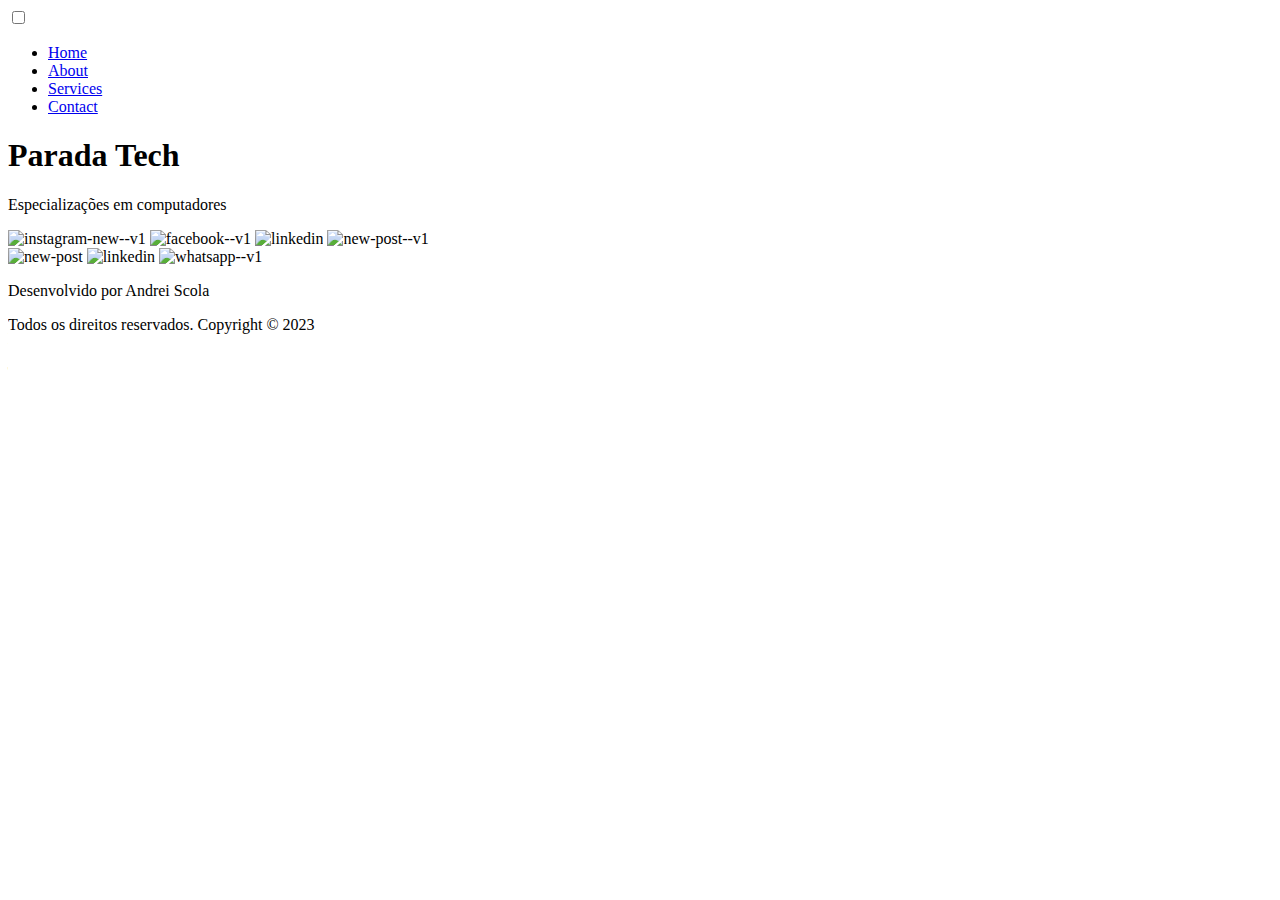
==== parada-tech/index.html @ c6e2afc3 "Criação de toda estrutura HTML da página principal" ====
<!DOCTYPE html>
<html lang="pt-br">

<head>
    <meta name="robots" content="index, follow">
    <meta name="author" content="Andrei Scola">
    <meta name="keywords" content="assistência técnica, computadores, consertos, hardwares, sistemas">
    <meta http-equiv="content-language" content="pt-br">
    <meta charset="UTF-8">
    <meta name="viewport" content="width=device-width, initial-scale=1.0">
    <title>Parada Tech</title>
</head>

<body>
    <header>
        <nav>
            <label for="id-show-menu" class="show-menu">
                <div class="nav-icon">
                    <i class="fa fa-navicon"></i>
                </div>
            </label>
            <input type="checkbox" id="id-show-menu" class="checkbox-menu" role="button">
            <div class="menu-block">
                <ul class="navUL">
                    <li><a href="#">Home</a></li>
                    <li><a href="#">About</a></li>
                    <li><a href="#">Services</a></li>
                    <li><a href="#">Contact</a></li>
                </ul>
            </div>
        </nav>
    </header>
    <main>
        <section>
            <div>
                <h1>Parada Tech</h1>
                <p>Especializações em computadores</p>
            </div>
            <div>
                <img width="50" height="50" src="https://img.icons8.com/ios/50/instagram-new--v1.png"
                    alt="instagram-new--v1" />
                <img width="50" height="50" src="https://img.icons8.com/ios/50/facebook--v1.png" alt="facebook--v1" />
                <img width="50" height="50" src="https://img.icons8.com/ios/50/linkedin.png" alt="linkedin" />
                <img width="50" height="50" src="https://img.icons8.com/ios/50/new-post--v1.png" alt="new-post--v1" />
            </div>
        </section>
    </main>
    <footer>
        <div>
            <img width="26" height="26" src="https://img.icons8.com/metro/26/new-post.png" alt="new-post" />
            <img width="26" height="26" src="https://img.icons8.com/metro/26/linkedin.png" alt="linkedin" />
            <img width="24" height="24" src="https://img.icons8.com/material-outlined/24/whatsapp--v1.png"
                alt="whatsapp--v1" />
        </div>
        <div>
            <p>Desenvolvido por Andrei Scola</p>
            <p>Todos os direitos reservados. Copyright &copy; 2023</p>
        </div>
    </footer>
</body>

</html>
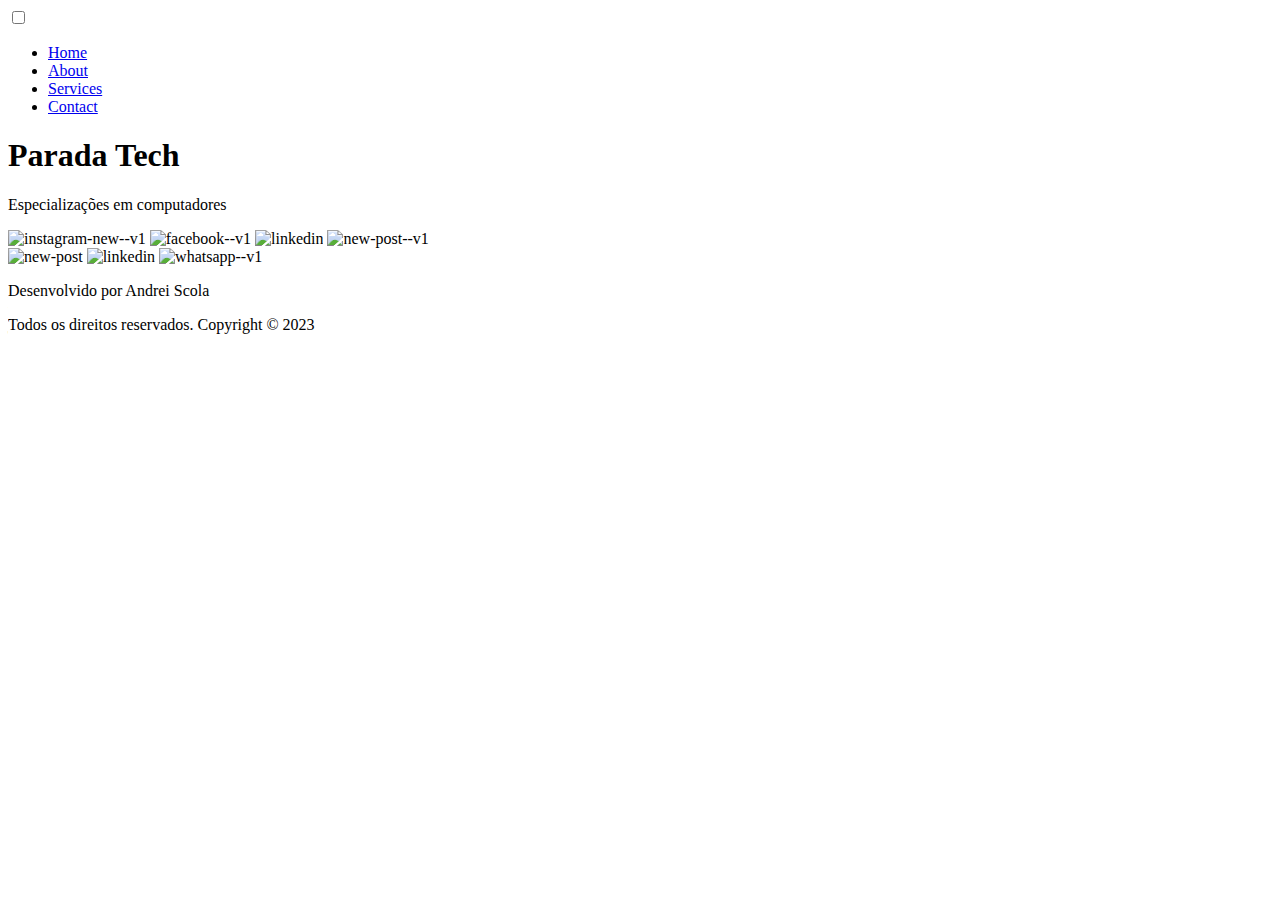
==== commit b57ec00e: "Criação de link para estilização" ====
--- a/parada-tech/index.html
+++ b/parada-tech/index.html
@@ -9,6 +9,7 @@
     <meta charset="UTF-8">
     <meta name="viewport" content="width=device-width, initial-scale=1.0">
     <title>Parada Tech</title>
+    <link rel="stylesheet" href="assets/css/style.css">
 </head>
 
 <body>
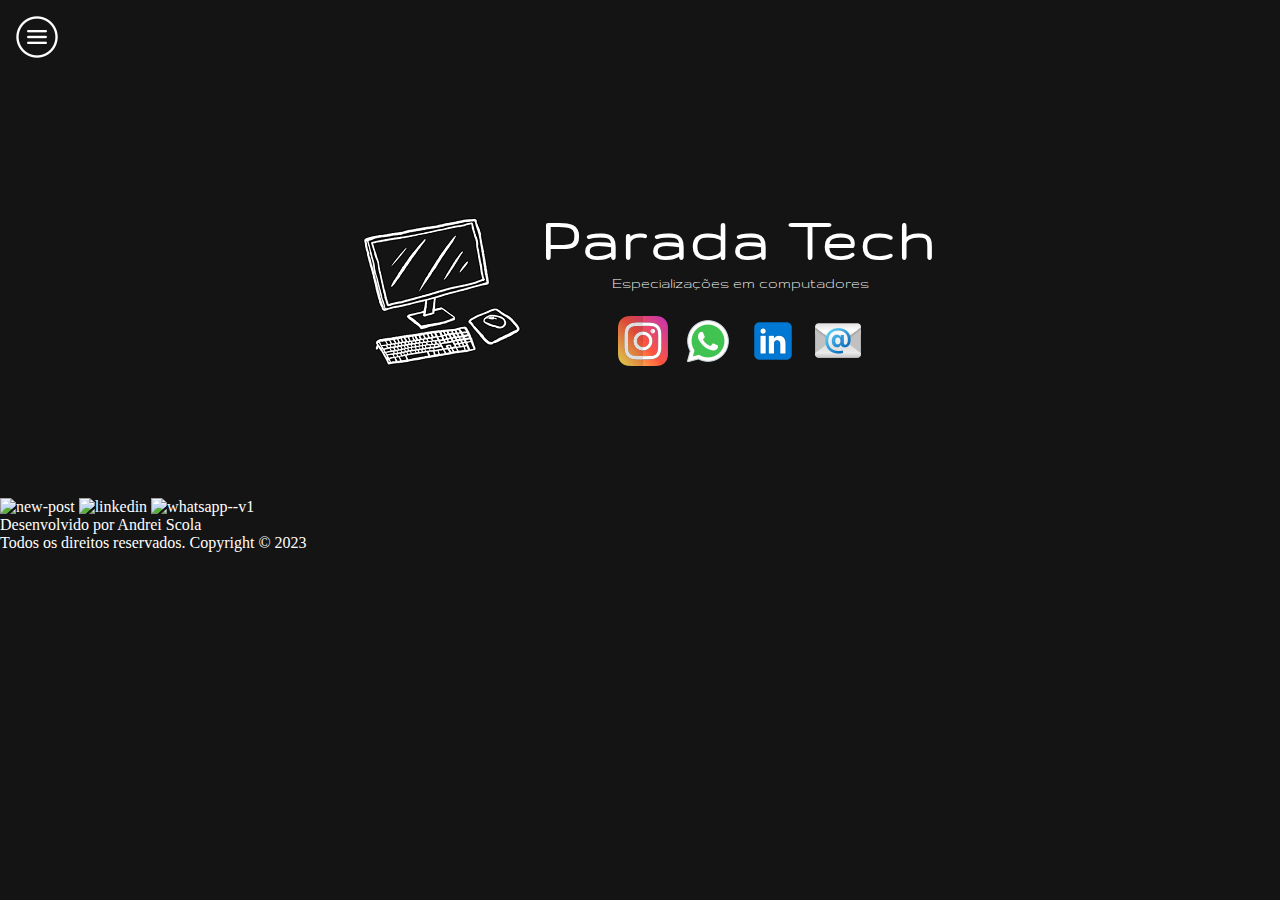
==== commit 85918494: "Um pouco de ajustes nos arquivos HTML e CSS" ====
--- a/parada-tech/index.html
+++ b/parada-tech/index.html
@@ -15,9 +15,9 @@
 <body>
     <header>
         <nav>
-            <label for="id-show-menu" class="show-menu">
+            <label for="id-show-menu" class="abre-menu">
                 <div class="nav-icon">
-                    <i class="fa fa-navicon"></i>
+                    <img src="assets/icons/logo-menu.png" alt="Menu">
                 </div>
             </label>
             <input type="checkbox" id="id-show-menu" class="checkbox-menu" role="button">
@@ -32,17 +32,19 @@
         </nav>
     </header>
     <main>
-        <section>
-            <div>
-                <h1>Parada Tech</h1>
-                <p>Especializações em computadores</p>
-            </div>
-            <div>
-                <img width="50" height="50" src="https://img.icons8.com/ios/50/instagram-new--v1.png"
-                    alt="instagram-new--v1" />
-                <img width="50" height="50" src="https://img.icons8.com/ios/50/facebook--v1.png" alt="facebook--v1" />
-                <img width="50" height="50" src="https://img.icons8.com/ios/50/linkedin.png" alt="linkedin" />
-                <img width="50" height="50" src="https://img.icons8.com/ios/50/new-post--v1.png" alt="new-post--v1" />
+        <section class="main">
+                <img src="assets/image/logo.png" alt="Logo">
+            <div class="main-text-logo">
+                <div class="main-text">
+                    <h1>Parada Tech</h1>
+                    <p>Especializações em computadores</p>
+                </div>
+                <div class="main-logo">
+                    <a href="https://instagram.com/andreiscola_"><img src="assets/icons/logo-insta.png" alt="Instagram"></a>
+                    <a href="https://wa.me/+5551994151338"><img src="assets/icons/logo-whatsapp.png" alt="WhatsApp"></a>
+                    <a href="https://linkedin.com/in/andreioliveirascola"><img src="assets/icons/logo-linkedin.png" alt="Linkedin"></a>
+                    <a href="mailto:andreiscola@outlook.com"><img src="assets/icons/logo-email.png" alt="Email"></a>
+                </div>
             </div>
         </section>
     </main>
--- a/parada-tech/assets/css/style.css
+++ b/parada-tech/assets/css/style.css
@@ -0,0 +1,139 @@
+@import url('https://fonts.googleapis.com/css2?family=Barlow&family=Gruppo&display=swap');
+
+:root {
+    --color1: #141414;
+    --color2: #ffffff;
+
+    --font1: 'Gruppo', sans-serif;
+    --font2: 'Barlow', sans-serif;
+}
+
+* {
+    padding: 0;
+    margin: 0;
+    box-sizing: border-box;
+}
+
+html,
+body {
+    margin: 0;
+    min-height: 100%;
+    background-color: var(--color1);
+    color: var(--color2);
+}
+
+.abre-menu {
+    cursor: pointer;
+}
+
+input.checkbox-menu[type="checkbox"] {
+    display: none;
+    appearance: none;
+}
+
+input.checkbox-menu[type="checkbox"]:checked~div.menu-block {
+    opacity: 1;
+    visibility: visible;
+}
+
+.nav-icon {
+    display: inline-block;
+    font-size: 1.5em;
+    padding: 0.5em;
+    vertical-align: middle;
+    transition: all 0.4s ease-in-out;
+}
+
+.nav-icon:hover {
+    transform: rotateY(180deg);
+}
+
+.menu-block {
+    display: inline-block;
+    opacity: 0;
+    vertical-align: middle;
+    visibility: hidden;
+    -webkit-transition: all 0.25s;
+    -moz-transition: all 0.25s;
+    -ms-transition: all 0.25s;
+    -o-transition: all 0.25s;
+    transition: all 0.25s;
+}
+
+ul.navUL {
+    list-style: none;
+    margin: 0;
+    padding: 0;
+}
+
+ul.navUL li {
+    display: inline-block;
+    padding: 0px 5px;
+}
+
+ul.navUL li a {
+    font-family: var(--font1);
+    font-size: 1rem;
+    font-weight: 600;
+    color: var(--color2);
+    display: block;
+    padding: 1rem;
+    text-decoration: none;
+    transition: all 0.5s ease-in-out;
+}
+
+ul.navUL li a:hover {
+    transform: scale(0.95);
+    color: var(--color2);
+    text-decoration: none;
+}
+
+.main {
+    display: flex;
+    justify-content: center;
+    align-items: center;
+    padding: 10% 0 10% 0;
+}
+
+.main-text-logo {
+    display: flex;
+    flex-direction: column;
+    gap: 25px;
+}
+
+.main-text {
+    display: flex;
+    flex-direction: column;
+    justify-content: center;
+    align-items: center;
+    gap: 5px;
+    color: var(--color2);
+    font-family: var(--font1);
+}
+
+.main-text h1 {
+    font-size: 4rem;
+    letter-spacing: 3px;
+}
+
+.main-text h2 {
+    font-size: 0.5rem;
+    letter-spacing: 1px;
+}
+
+.main-logo {
+    display: flex;
+    justify-content: center;
+    align-items: center;
+    gap: 15px;
+}
+
+.main-logo img:hover {
+    transition: all 0.5s ease-in-out;
+    opacity: 1;
+}
+
+.main-logo img:hover {
+    opacity: 0.75;
+    transform: scale(0.95);
+}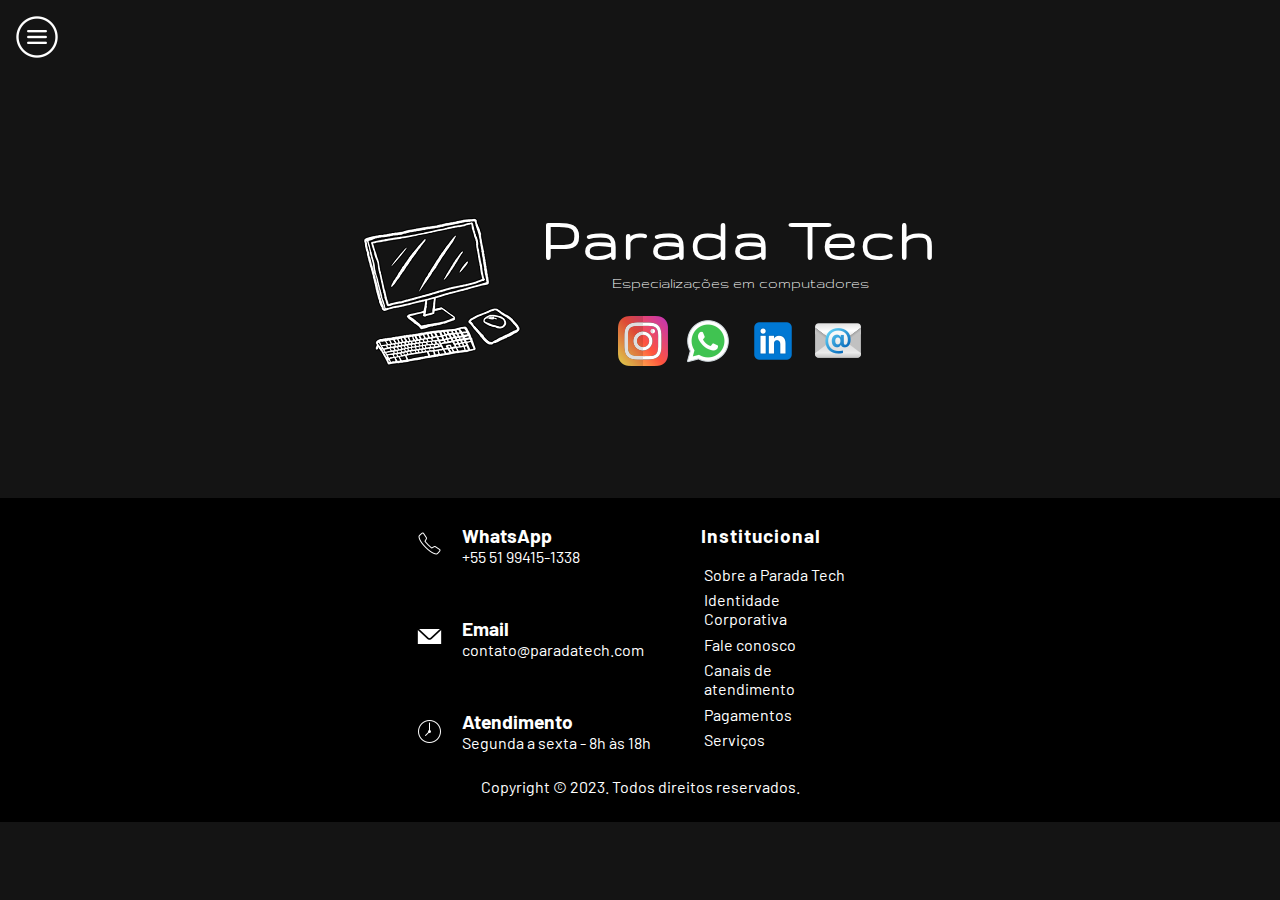
==== commit f2b2145a: "Trabalhei aperfeiçoando o footer da página principal" ====
--- a/parada-tech/index.html
+++ b/parada-tech/index.html
@@ -33,32 +33,66 @@
     </header>
     <main>
         <section class="main">
-                <img src="assets/image/logo.png" alt="Logo">
+            <img src="assets/image/logo.png" alt="Logo">
             <div class="main-text-logo">
                 <div class="main-text">
                     <h1>Parada Tech</h1>
                     <p>Especializações em computadores</p>
                 </div>
                 <div class="main-logo">
-                    <a href="https://instagram.com/andreiscola_"><img src="assets/icons/logo-insta.png" alt="Instagram"></a>
+                    <a href="https://instagram.com/andreiscola_"><img src="assets/icons/logo-insta.png"
+                            alt="Instagram"></a>
                     <a href="https://wa.me/+5551994151338"><img src="assets/icons/logo-whatsapp.png" alt="WhatsApp"></a>
-                    <a href="https://linkedin.com/in/andreioliveirascola"><img src="assets/icons/logo-linkedin.png" alt="Linkedin"></a>
+                    <a href="https://linkedin.com/in/andreioliveirascola"><img src="assets/icons/logo-linkedin.png"
+                            alt="Linkedin"></a>
                     <a href="mailto:andreiscola@outlook.com"><img src="assets/icons/logo-email.png" alt="Email"></a>
                 </div>
             </div>
         </section>
     </main>
     <footer>
-        <div>
-            <img width="26" height="26" src="https://img.icons8.com/metro/26/new-post.png" alt="new-post" />
-            <img width="26" height="26" src="https://img.icons8.com/metro/26/linkedin.png" alt="linkedin" />
-            <img width="24" height="24" src="https://img.icons8.com/material-outlined/24/whatsapp--v1.png"
-                alt="whatsapp--v1" />
-        </div>
-        <div>
-            <p>Desenvolvido por Andrei Scola</p>
-            <p>Todos os direitos reservados. Copyright &copy; 2023</p>
-        </div>
+        <section class="main-footer">
+            <div class="footer-p">
+                <div class="footer-lg">
+                    <div id="footer-logo">
+                        <a href="https://wa.me/+5551994151338"><img src="assets/icons/phone.png" alt="Telefone"></a>
+                        <div>
+                            <h2>WhatsApp</h2>
+                            <p>+55 51 99415-1338</p>
+                        </div>
+                    </div>
+                    <div id="footer-logo">
+                        <a href="mailto:andreiscola@outlook.com"><img src="assets/icons/mail.png" alt="E-mail"></a>
+                        <div>
+                            <h2>Email</h2>
+                            <p>contato@paradatech.com</p>
+                        </div>
+                    </div>
+                    <div id="footer-logo">
+                        <img src="assets/icons/clock.png" alt="Horário">
+                        <div>
+                            <h2>Atendimento</h2>
+                            <p>Segunda a sexta - 8h às 18h</p>
+                        </div>
+                    </div>
+                </div>
+                <div class="inst">
+                    <h2>Institucional</h2>
+                    <ul>
+                        <a href=""><li>Sobre a Parada Tech</li></a>
+                        <a href=""><li>Identidade Corporativa</li></a>
+                        <a href=""><li>Fale conosco</li></a>
+                        <a href=""><li>Canais de atendimento</li></a>
+                        <a href=""><li>Pagamentos</li></a>
+                        <a href=""><li>Serviços</li></a>
+                    </ul>
+                </div>
+            </div>
+            <div>
+                <p>Copyright &copy; 2023. Todos direitos reservados.
+                </p>
+            </div>
+        </section>
     </footer>
 </body>
 
--- a/parada-tech/assets/css/style.css
+++ b/parada-tech/assets/css/style.css
@@ -3,6 +3,7 @@
 :root {
     --color1: #141414;
     --color2: #ffffff;
+    --color3: #000000;
 
     --font1: 'Gruppo', sans-serif;
     --font2: 'Barlow', sans-serif;
@@ -136,4 +137,65 @@
 .main-logo img:hover {
     opacity: 0.75;
     transform: scale(0.95);
+}
+
+footer {
+    background-color: var(--color3);
+    font-family: var(--font2);
+}
+
+.main-footer {
+    padding: 2%;
+    display: flex;
+    justify-content: center;
+    flex-direction: column;
+    align-items: center;
+    gap: 25px;
+}
+
+.footer-p {
+    display: flex;
+    justify-content: space-evenly;
+    gap: 50px;
+}
+
+.footer-lg {
+    display: flex;
+    flex-direction: column;
+    justify-content: space-between;
+    gap: 40px;
+}
+
+.footer-lg h2 {
+    font-size: 1.2rem;
+}
+
+#footer-logo {
+    display: flex;
+    align-items: center;
+    gap: 20px;
+}
+
+.inst {
+    display: flex;
+    flex-direction: column;
+    gap: 15px;
+}
+
+.inst h2 {
+    font-size: 1.2rem;
+    letter-spacing: 1px;
+}
+
+.inst li {
+    list-style: none;
+    margin: 2%;
+}
+
+.inst a {
+    text-decoration: none;
+    color: var(--color2);
+    display: flex;
+    flex-direction: column;
+    gap: 25px;
 }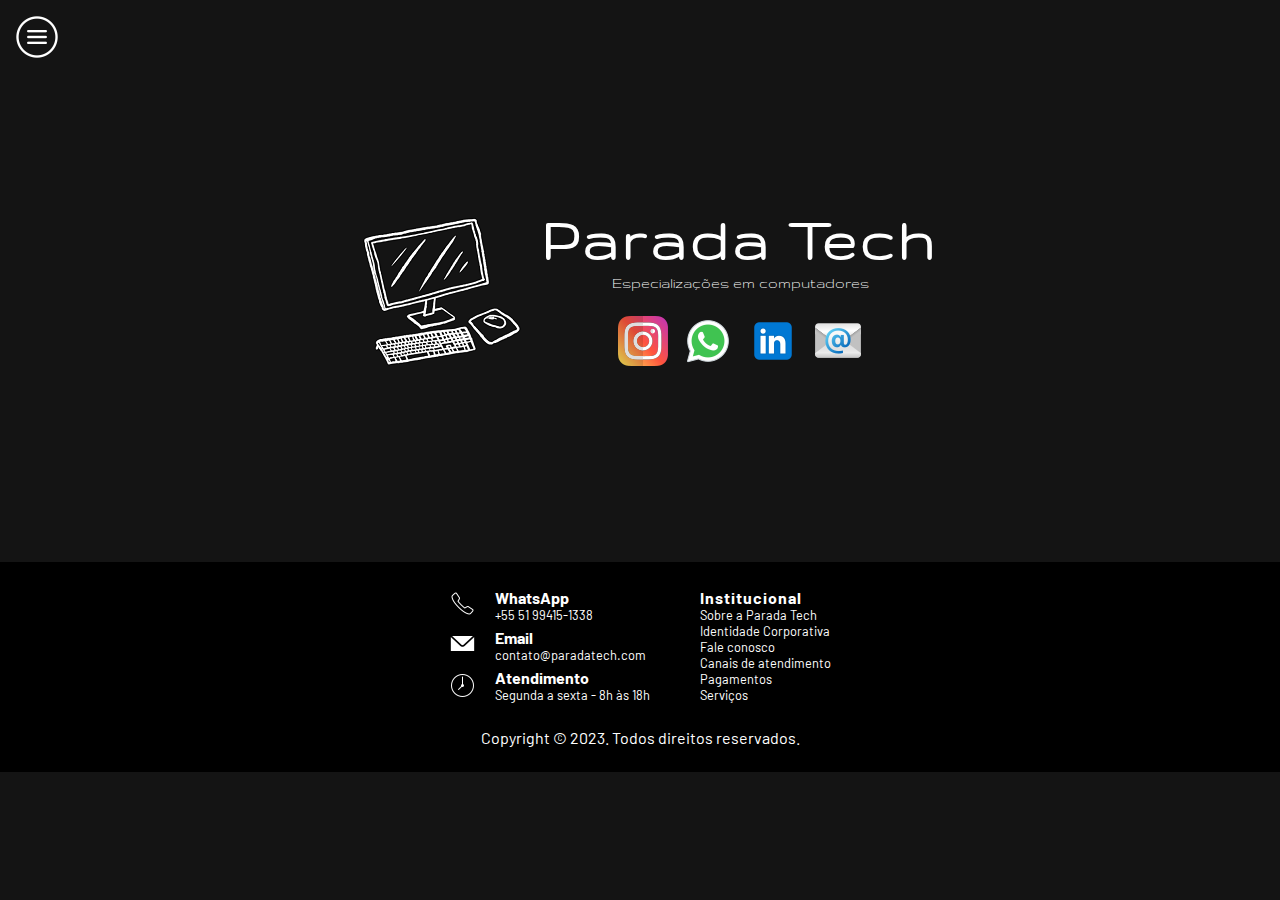
==== commit 10287859: "Atualização do index.html" ====
--- a/parada-tech/index.html
+++ b/parada-tech/index.html
@@ -23,8 +23,8 @@
             <input type="checkbox" id="id-show-menu" class="checkbox-menu" role="button">
             <div class="menu-block">
                 <ul class="navUL">
-                    <li><a href="#">Home</a></li>
-                    <li><a href="#">About</a></li>
+                    <li><a href="index.html">Início</a></li>
+                    <li><a href="about.html">Sobre nós</a></li>
                     <li><a href="#">Services</a></li>
                     <li><a href="#">Contact</a></li>
                 </ul>
@@ -55,14 +55,14 @@
             <div class="footer-p">
                 <div class="footer-lg">
                     <div id="footer-logo">
-                        <a href="https://wa.me/+5551994151338"><img src="assets/icons/phone.png" alt="Telefone"></a>
+                        <a href="https://wa.me/+5551994151338" target="_blank"><img src="assets/icons/phone.png" alt="Telefone"></a>
                         <div>
                             <h2>WhatsApp</h2>
                             <p>+55 51 99415-1338</p>
                         </div>
                     </div>
                     <div id="footer-logo">
-                        <a href="mailto:andreiscola@outlook.com"><img src="assets/icons/mail.png" alt="E-mail"></a>
+                        <a href="mailto:andreiscola@outlook.com" target="_blank"><img src="assets/icons/mail.png" alt="E-mail"></a>
                         <div>
                             <h2>Email</h2>
                             <p>contato@paradatech.com</p>
--- a/parada-tech/assets/css/style.css
+++ b/parada-tech/assets/css/style.css
@@ -4,6 +4,7 @@
     --color1: #141414;
     --color2: #ffffff;
     --color3: #000000;
+    --color4: #727171;
 
     --font1: 'Gruppo', sans-serif;
     --font2: 'Barlow', sans-serif;
@@ -93,7 +94,7 @@
     display: flex;
     justify-content: center;
     align-items: center;
-    padding: 10% 0 10% 0;
+    padding: 10% 0 15% 0;
 }
 
 .main-text-logo {
@@ -163,11 +164,14 @@
     display: flex;
     flex-direction: column;
     justify-content: space-between;
-    gap: 40px;
 }
 
 .footer-lg h2 {
-    font-size: 1.2rem;
+    font-size: 1rem;
+}
+
+.footer-lg p {
+    font-size: 0.8rem;
 }
 
 #footer-logo {
@@ -176,20 +180,29 @@
     gap: 20px;
 }
 
+#footer-logo a {
+    opacity: 1;
+    transition: all 0.4s ease-in-out;
+}
+
+#footer-logo a:hover {
+    opacity: 0.5;
+    transform: scale(0.95);
+}
+
+
 .inst {
     display: flex;
     flex-direction: column;
-    gap: 15px;
 }
 
 .inst h2 {
-    font-size: 1.2rem;
+    font-size: 1rem;
     letter-spacing: 1px;
 }
 
 .inst li {
     list-style: none;
-    margin: 2%;
 }
 
 .inst a {
@@ -197,5 +210,11 @@
     color: var(--color2);
     display: flex;
     flex-direction: column;
-    gap: 25px;
+    font-size: 0.8rem;
+    transition: all 0.5s ease-in-out;
+}
+
+.inst a:hover {
+    transform: scale(0.95);
+    color: var(--color4);
 }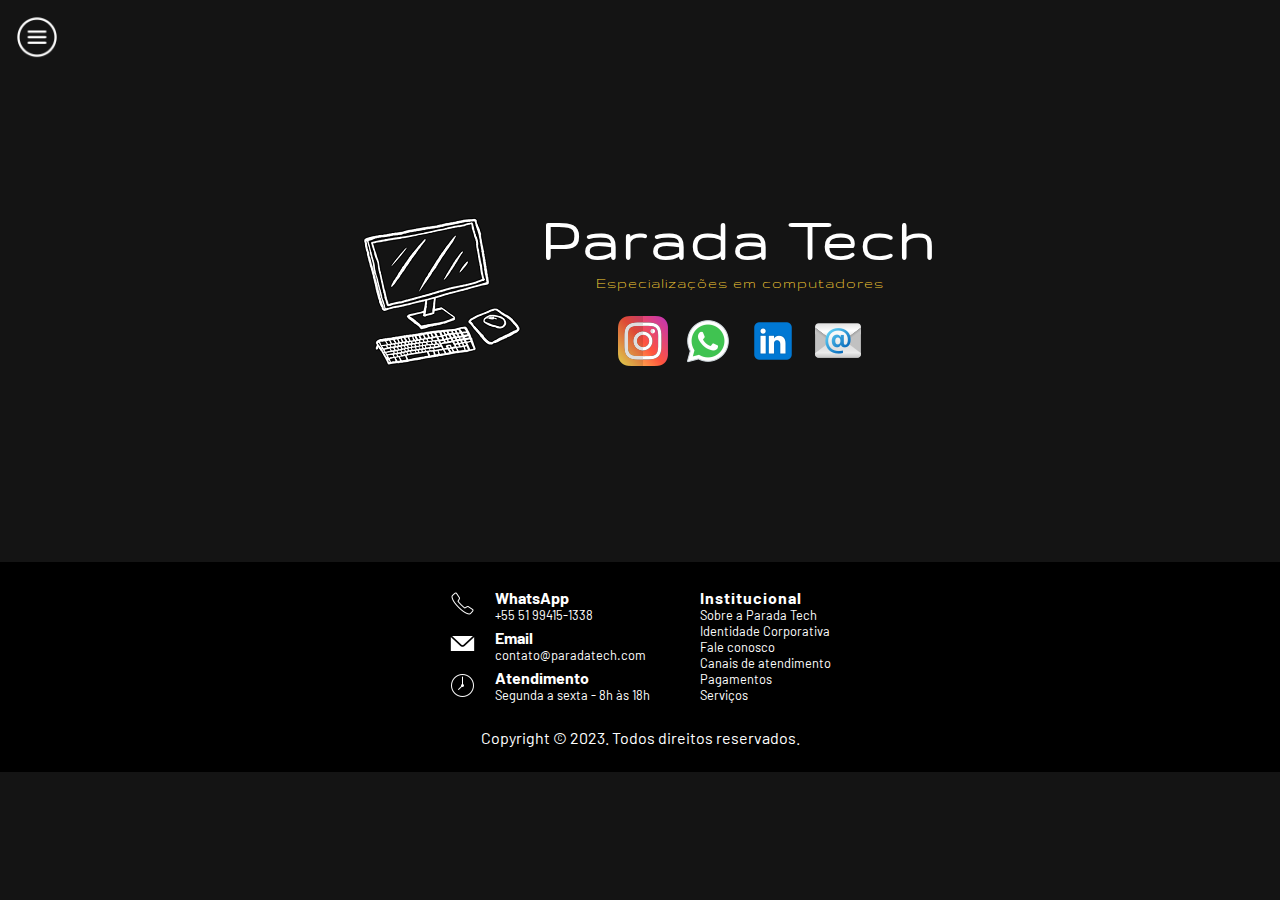
==== commit b4d3fcfd: "Update index.html" ====
--- a/parada-tech/index.html
+++ b/parada-tech/index.html
@@ -25,7 +25,7 @@
                 <ul class="navUL">
                     <li><a href="index.html">Início</a></li>
                     <li><a href="about.html">Sobre nós</a></li>
-                    <li><a href="#">Services</a></li>
+                    <li><a href="services.html">Services</a></li>
                     <li><a href="#">Contact</a></li>
                 </ul>
             </div>
--- a/parada-tech/assets/css/style.css
+++ b/parada-tech/assets/css/style.css
@@ -5,6 +5,7 @@
     --color2: #ffffff;
     --color3: #000000;
     --color4: #727171;
+    --color5: #fcd036;
 
     --font1: 'Gruppo', sans-serif;
     --font2: 'Barlow', sans-serif;
@@ -47,7 +48,7 @@
 }
 
 .nav-icon:hover {
-    transform: rotateY(180deg);
+    transform: scale(0.95);
 }
 
 .menu-block {
@@ -86,7 +87,7 @@
 
 ul.navUL li a:hover {
     transform: scale(0.95);
-    color: var(--color2);
+    color: var(--color5);
     text-decoration: none;
 }
 
@@ -116,11 +117,13 @@
 .main-text h1 {
     font-size: 4rem;
     letter-spacing: 3px;
-}
-
-.main-text h2 {
-    font-size: 0.5rem;
+    color: var(--color2);
+}
+
+.main-text p {
+    font-size: 1rem;
     letter-spacing: 1px;
+    color: var(--color5);
 }
 
 .main-logo {
